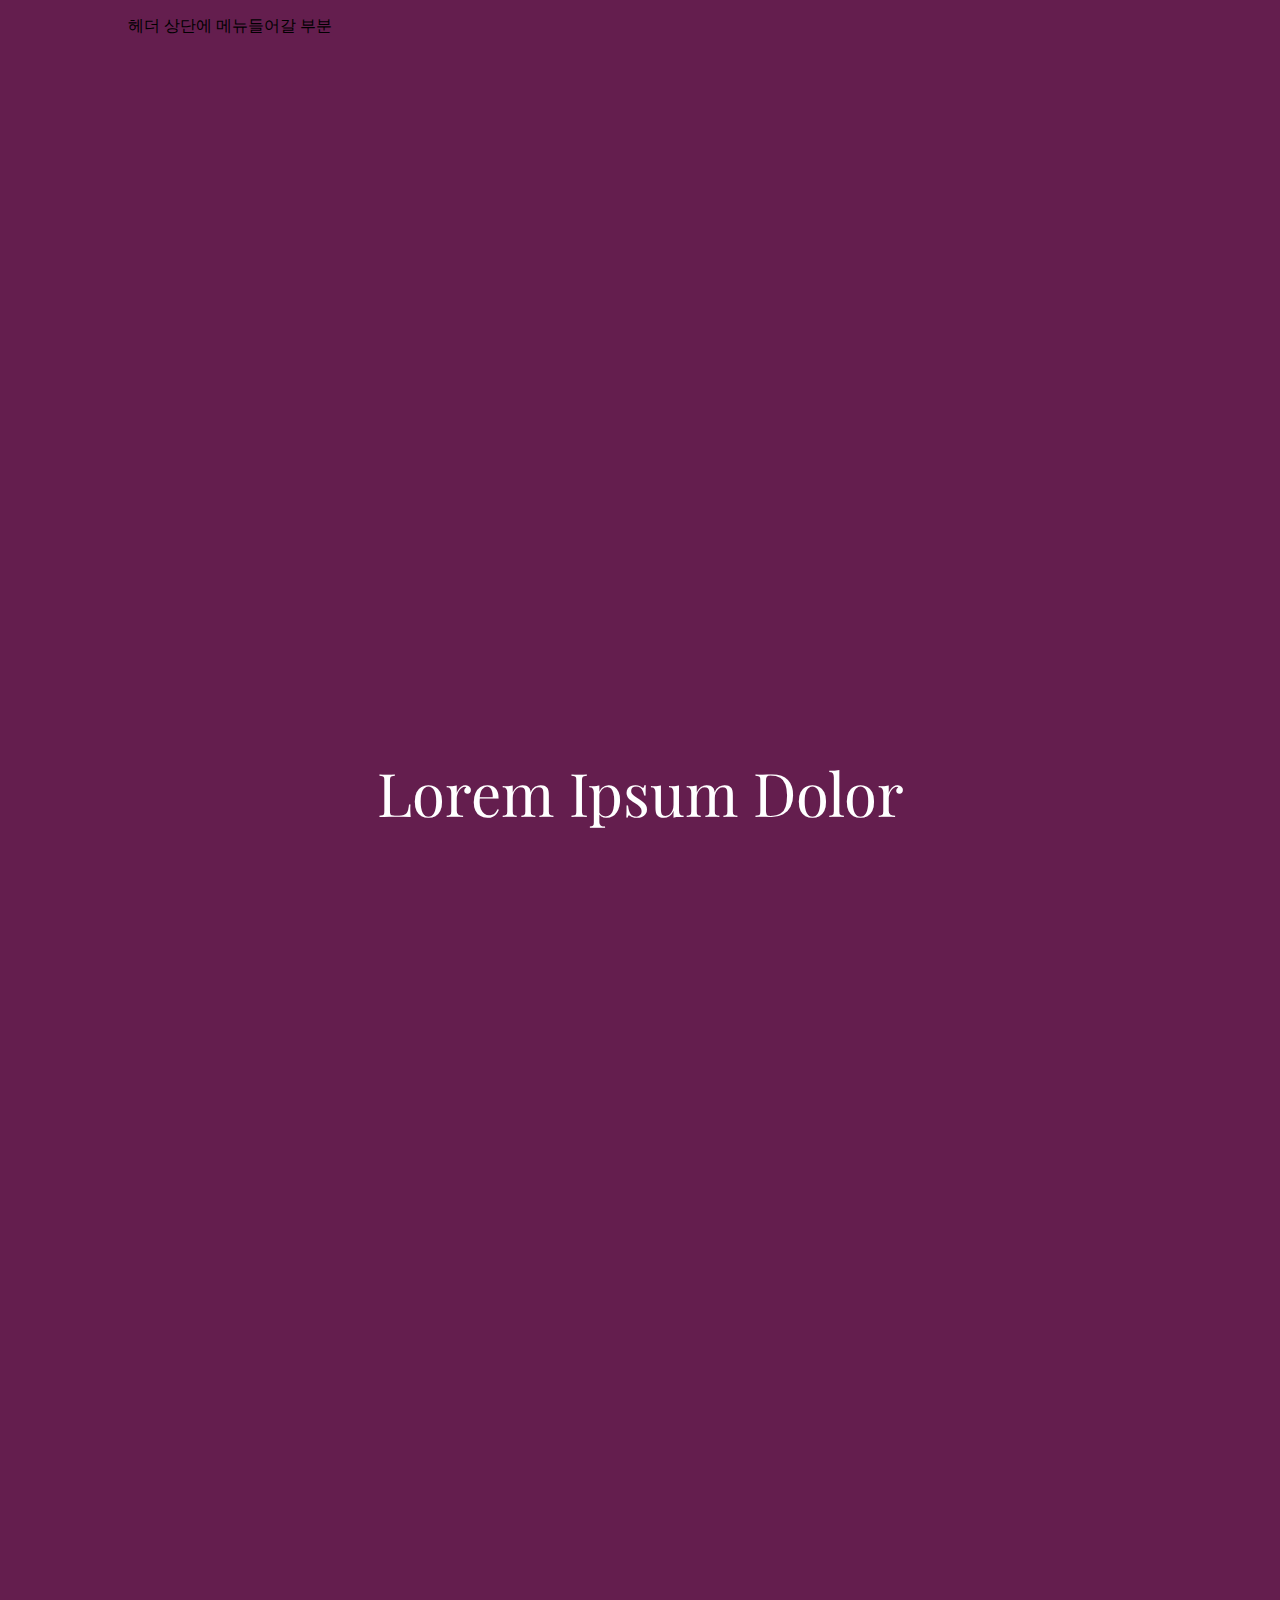
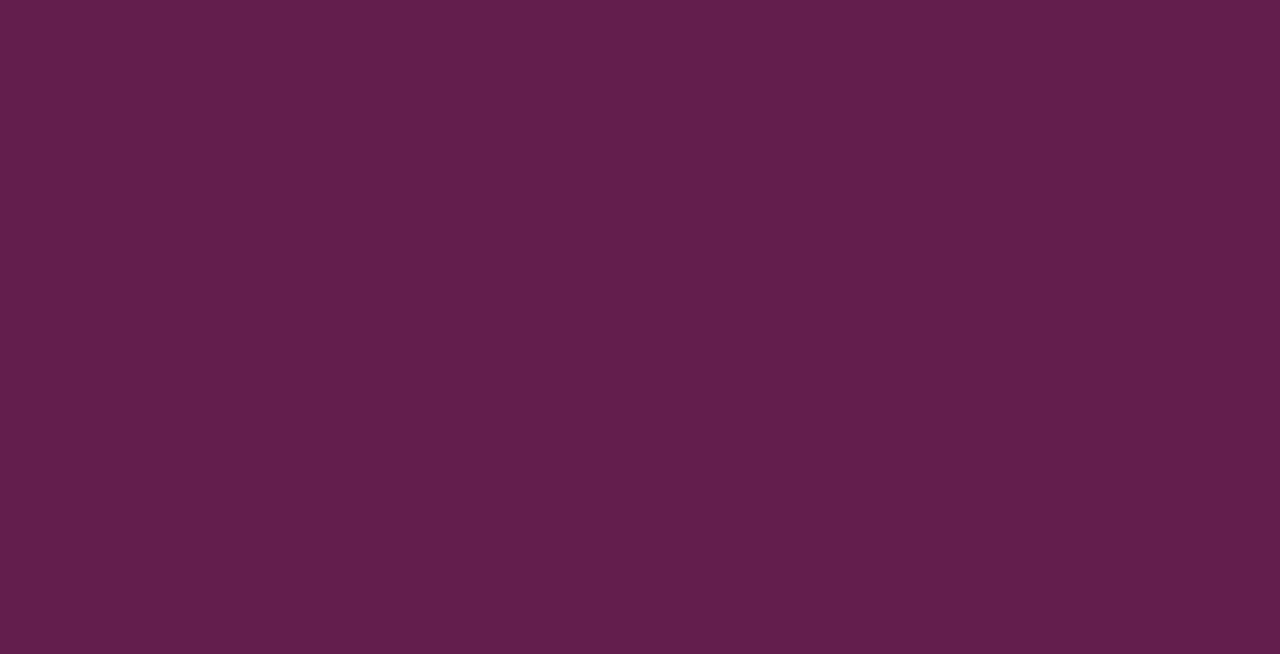
==== wineCellar.html @ 904900d0 "WineHomepage" ====
<!DOCTYPE html>
<html lang="en">

<head>
    <meta charset="UTF-8">
    <meta name="viewport" content="width=device-width, initial-scale=1.0">
    <title>Wine Cellar</title>
    <style>
        @import url('https://fonts.googleapis.com/css2?family=Playfair+Display:ital@1&display=swap');
        @import url("https://use.typekit.net/hgc0dtb.css");

        body {
            background-image: url(../images/wineGlass.png);
            background-blend-mode:overlay;
            background-repeat: no-repeat;
            background-size: 200px;
            background-position: 95% 95%;
            background-attachment: fixed;
            background-color: #641e4e;
            padding: 0px;
            margin: 0px;
        }
        #header {
            width: 80%;
            height: 500px;
            margin-left: 10%;
        }

        #section {
            width: 100%;
            height: 100%;
            position: relative;
        }

        .article1 {
            width: 100%;
            height: 520px;
            overflow: hidden;
            margin: 0px auto;
            position: relative;
            font-family: 'Playfair Display';
        }


        /* .slide{
            width: 300px;
        }
        #slide2{
            margin-left: 85%;
        } */

        .jb-text {
            position: absolute;
            top: 50%;
            width: 100%;
        }

        .jb-text p {
            margin-top: -24px;
            text-align: center;
            font-size: 60px;
            color: #ffffff;
        }

        .article2 {
            width: 1200px;
            min-width: 786px;
        }

        #cellar1,
        #cellar2,
        #cellar3 {

            width: 60%;
            min-height: 340px;
            margin-top: 0%;
            margin-left: 20%;
            margin-right: 20%;
            margin-bottom: 10px;
            padding-top: 20px;
            padding-bottom: 25%;
            box-sizing: border-box;
            position: relative;
            max-width: 100%;

        }

        .article2 img {
            position: absolute;
            width: 50%;
            min-width: 300px;
            height: auto;
            float: left;
            padding: 0%;
            opacity: 0;
            box-shadow: 3px 3px 20px rgb(0, 0, 0);
        }

        #text {
            position: absolute;
            float: right;
            width: 50%;
            min-width: 300px;
            margin-top: 5%;
            margin-left: 55%;
            color: whitesmoke;
        }

        #text h3 {
            opacity: 0;
            font-family: 'Garamond';
            font-size: 35px;
        }

        #text p {
            opacity: 0;
        }

        #footer {
            width: 60%;
            margin-left: 20%;
            margin-right: 20%;
        }

        #btn {
            background: url("../images/GoTop.png") no-repeat;
            background-size: 30px;
            margin-left: 50%;
            margin-left: 50%;
            width: 60px;
            height: 60px;
            cursor: pointer;
            border: 0;
            outline: 0;

        }

        #footerImg {
            position: fixed;
        }
    </style>
    <script src="js/jquery-1.12.4.min.js"></script>
    <script>
        $(document).ready(function () {
            // setInterval(move, 1000);
            // var count = 1;
            // function move() {

            //     if (count == 1) {
            //         $("#slide1").animate({ marginLeft: "+=85%" }, 10000);
            //         $("#slide2").animate({ marginLeft: "-=85%" }, 10000);

            //         count--;
            //     } else if (count == 0) {
            //         $("#slide1").animate({ marginLeft: "-=85%" }, 10000);
            //         $("#slide2").animate({ marginLeft: "+=85%" }, 10000);

            //         count++;
            //     } 
            // }

            $(window).scroll(function () {
                var arr = ["#cellar1 img", "#cellar1 h3", "#cellar1 p", "#cellar2 img", "#cellar2 h3", "#cellar2 p", "#cellar3 img", "#cellar3 h3", "#cellar3 p"];
                for (var i = 0; i < arr.length; i++) {

                    $(arr[i]).each(function (i) {

                        var bottom_of_element = $(this).offset().top + $(this).outerHeight();
                        var bottom_of_window = $(window).scrollTop() + $(window).height();

                        if (bottom_of_window > bottom_of_element) {
                            $(this).animate({ 'opacity': '1', 'margin-top': '5%' }, 1500);
                        }

                    });

                }
            });

            $("#btn").click(function () {
                window.scrollTo({ top: 0, behavior: 'smooth' });
            })

        });


    </script>
</head>

<body>
    <div id="content">
        <div id="header">
            <p>헤더 상단에 메뉴들어갈 부분</p>
            <br />
            <br />
            <br />
            <br />
            <br />
            <br />
        </div>
        <div id="section">
            <!-- 비디오 들어갈 부분 -->
            <!-- <img src="../images/grapeSkecth4.png" class="slide" id="slide1"> -->
            <div class="article1" id="video">
                <video muted autoplay loop>
                    <source src="../images/cellarvideo.mp4" type="video/mp4">
                    <strong>Your browser does not support the video tag.</strong>
                </video>
                <div class="jb-text">
                    <p>Lorem Ipsum Dolor</p>
                </div>
            </div>
            <!-- <img src="../images/grapeSkecth4.png" class="slide" id="slide2"> -->
            <!-- 사진하고 와인셀러 설명 들어갈 부분 -->
            <div class="article2" id="cellar1">
                <img src="../images/cellar1.jpg">
                <div id="text">
                    <h3>InJoy at Home 2021 Holiday Collection</h3>
                    <p>We are grateful for many things like home-cooked meals that offer a lovely way to slow down and
                        connect
                        around the dinner table. From holiday favorite wines to virtual tastings, we hope to bring joy
                        to
                        your
                        home this year.</p>
                </div>
            </div>
            <div class="article2" id="cellar2">
                <img src="../images/cellar2.jpg">
                <div id="text">
                    <h3>InJoy at Home 2021 Holiday Collection</h3>
                    <p>We are grateful for many things like home-cooked meals that offer a lovely way to slow down and
                        connect
                        around the dinner table. From holiday favorite wines to virtual tastings, we hope to bring joy
                        to
                        your
                        home
                        this year.</p>
                </div>
            </div>
            <div class="article2" id="cellar3">
                <img src="../images/cellar3.jpg">
                <div id="text">
                    <h3>InJoy at Home 2021 Holiday Collection</h3>
                    <p>We are grateful for many things like home-cooked meals that offer a lovely way to slow down and
                        connect
                        around the dinner table. From holiday favorite wines to virtual tastings, we hope to bring joy
                        to
                        your
                        home
                        this year.</p>
                </div>
            </div>
            <div id="footer">
                <br />
                <br />
                <br />
                <br />
                <br />
                <br />
                <input type="button" id="btn">
            </div>
        </div>
</body>

</html>
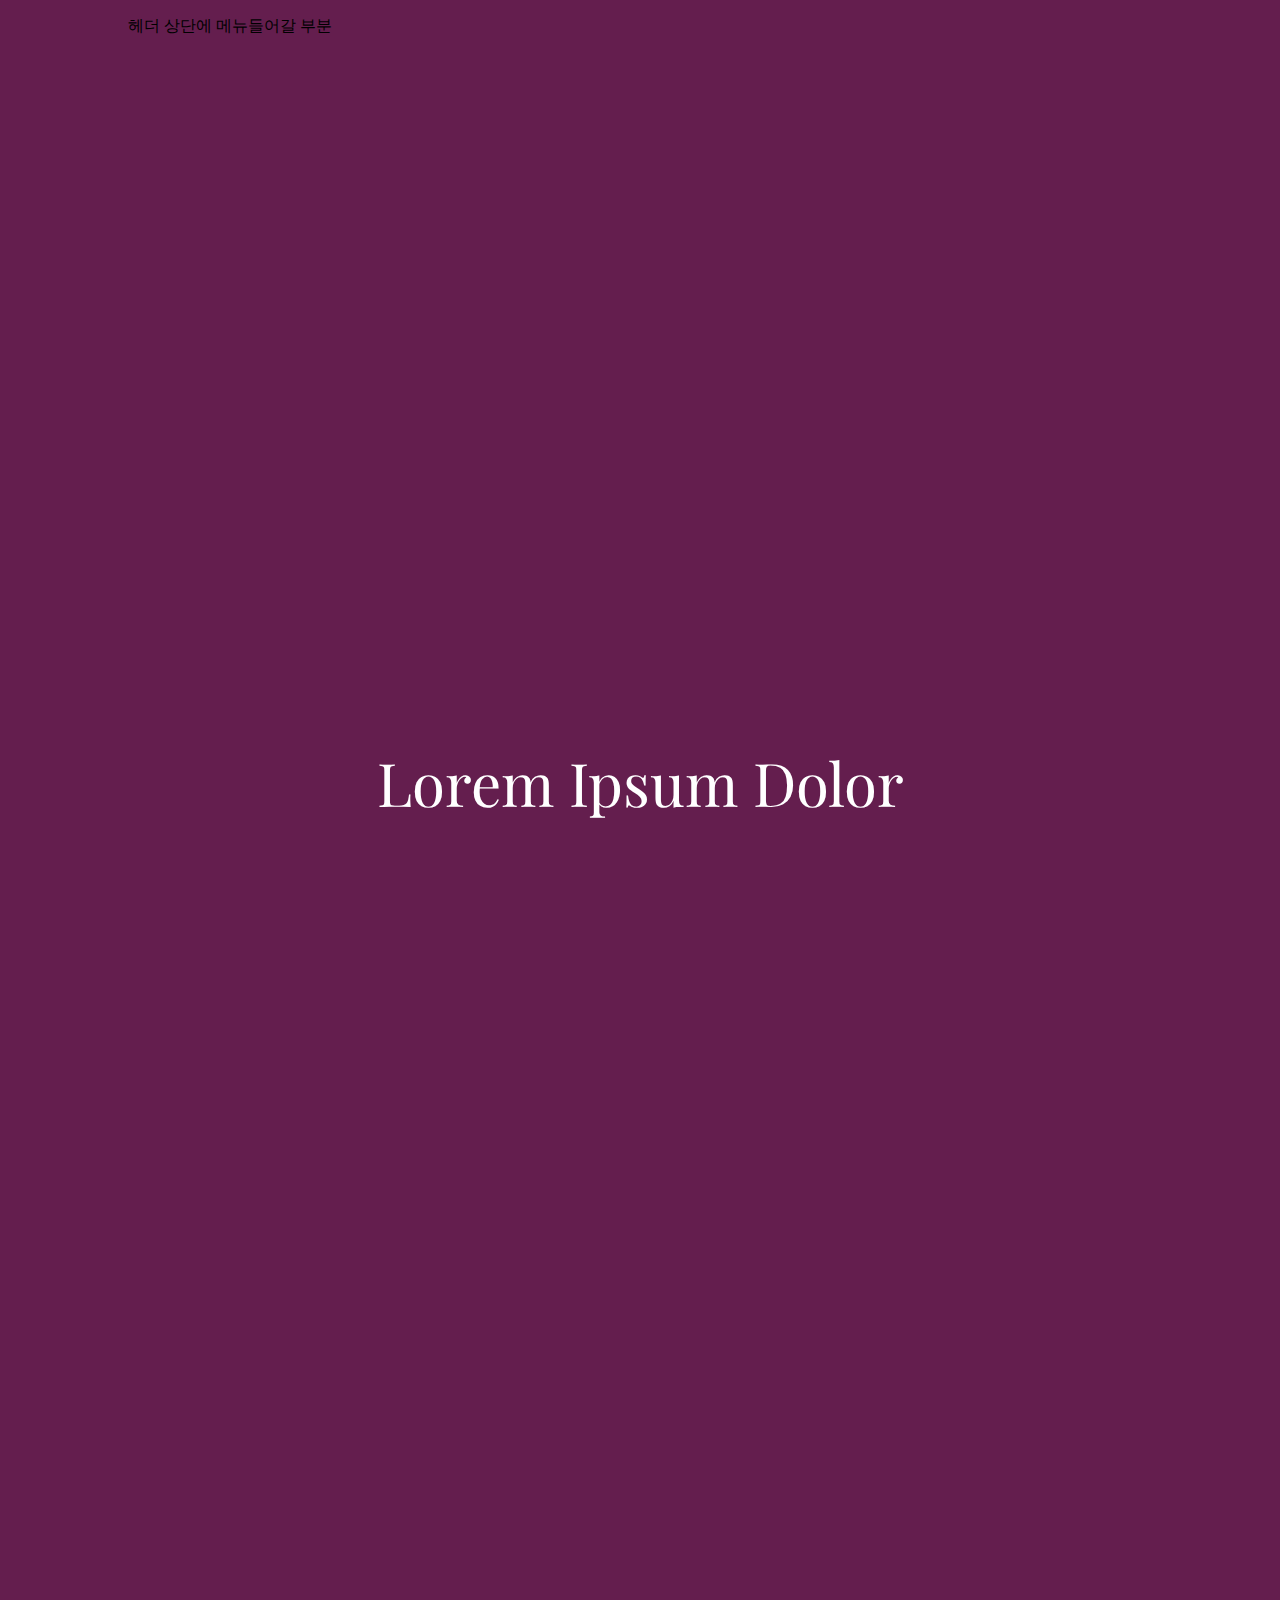
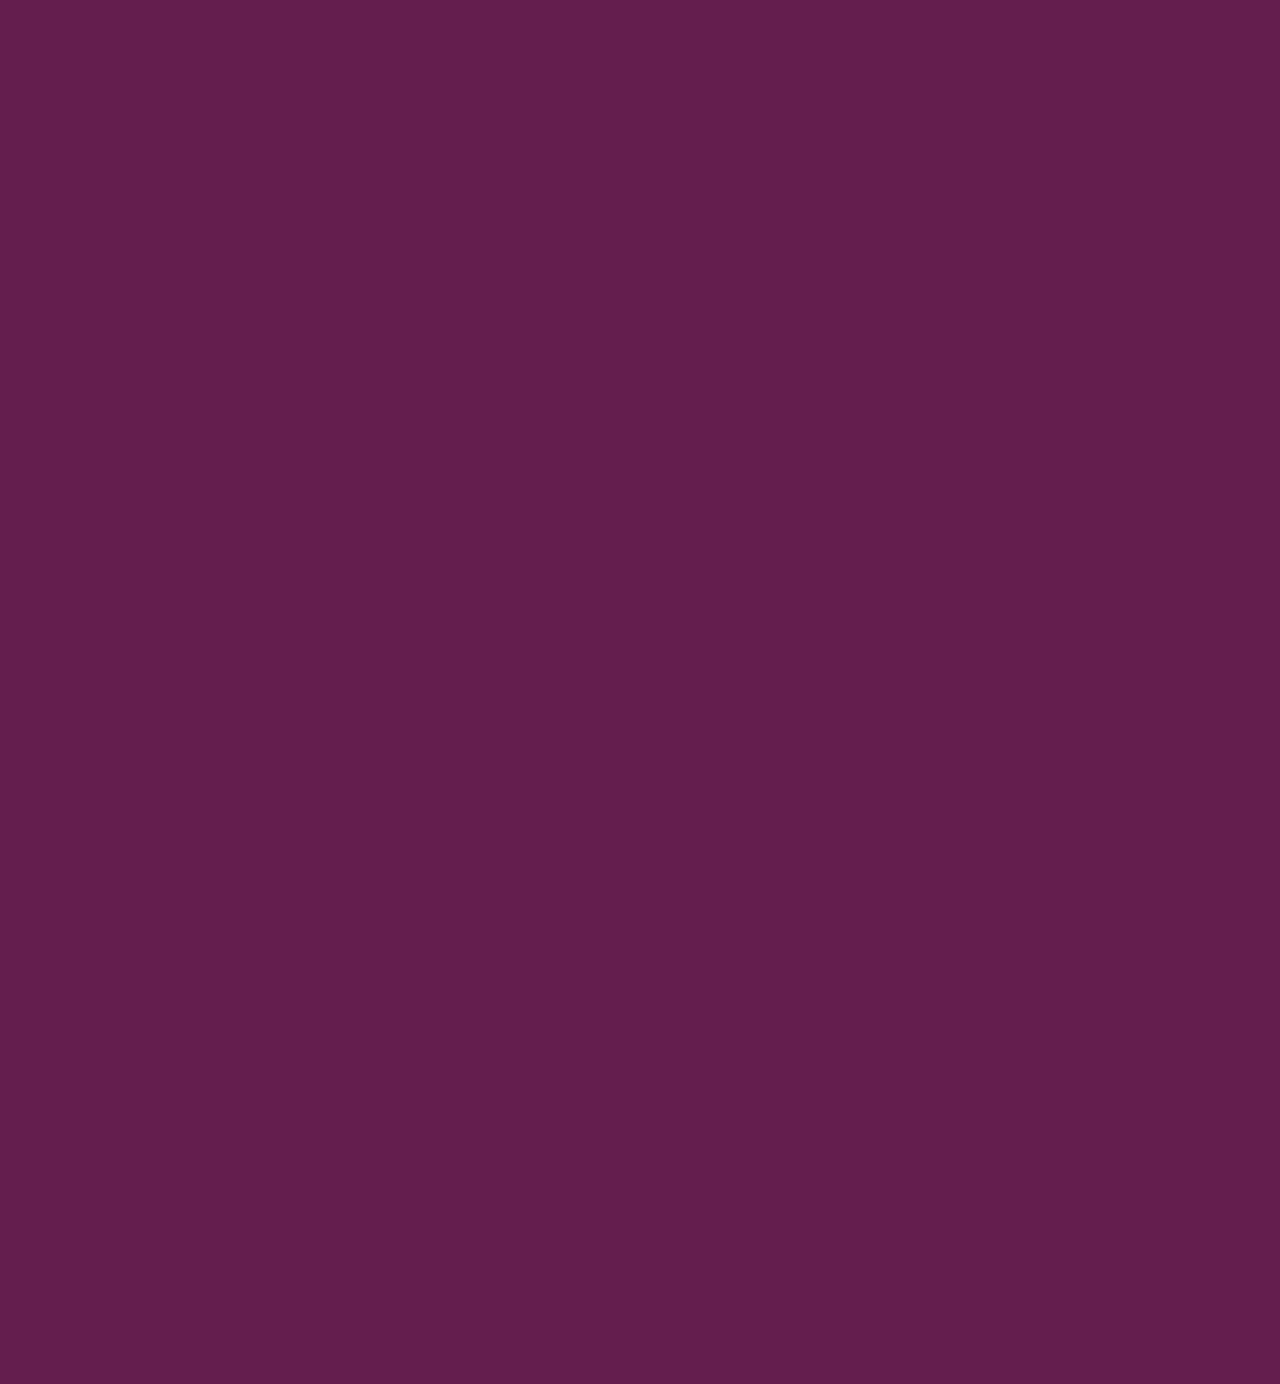
==== commit bc1ddafa: "WineHomepage day3" ====
--- a/wineCellar.html
+++ b/wineCellar.html
@@ -7,12 +7,11 @@
     <title>Wine Cellar</title>
     <style>
         @import url('https://fonts.googleapis.com/css2?family=Playfair+Display:ital@1&display=swap');
-        @import url("https://use.typekit.net/hgc0dtb.css");
 
         body {
             background-image: url(../images/wineGlass.png);
-            background-blend-mode:overlay;
             background-repeat: no-repeat;
+            background-blend-mode: soft-light;
             background-size: 200px;
             background-position: 95% 95%;
             background-attachment: fixed;
@@ -20,6 +19,7 @@
             padding: 0px;
             margin: 0px;
         }
+
         #header {
             width: 80%;
             height: 500px;
@@ -29,25 +29,21 @@
         #section {
             width: 100%;
             height: 100%;
-            position: relative;
         }
 
         .article1 {
-            width: 100%;
-            height: 520px;
+            min-width: 786px;
+            height: 500px;
             overflow: hidden;
-            margin: 0px auto;
+            margin-bottom: 50px;
             position: relative;
             font-family: 'Playfair Display';
         }
 
 
-        /* .slide{
-            width: 300px;
-        }
-        #slide2{
-            margin-left: 85%;
-        } */
+        video {
+            width: 100%;
+        }
 
         .jb-text {
             position: absolute;
@@ -64,12 +60,14 @@
 
         .article2 {
             width: 1200px;
-            min-width: 786px;
+            min-width: 600px;
         }
 
         #cellar1,
         #cellar2,
-        #cellar3 {
+        #cellar3,
+        #cellar4,
+        #cellar5 {
 
             width: 60%;
             min-height: 340px;
@@ -93,7 +91,7 @@
             float: left;
             padding: 0%;
             opacity: 0;
-            box-shadow: 3px 3px 20px rgb(0, 0, 0);
+            box-shadow: 3px 3px 20px rgb(32, 5, 21);
         }
 
         #text {
@@ -101,19 +99,20 @@
             float: right;
             width: 50%;
             min-width: 300px;
-            margin-top: 5%;
+            margin-top: 2%;
             margin-left: 55%;
             color: whitesmoke;
         }
 
         #text h3 {
             opacity: 0;
-            font-family: 'Garamond';
-            font-size: 35px;
+            font-family: 'Playfair Display';
+            font-size: 30px;
         }
 
         #text p {
             opacity: 0;
+            line-height: 180%;
         }
 
         #footer {
@@ -132,8 +131,15 @@
             cursor: pointer;
             border: 0;
             outline: 0;
-
-        }
+            
+
+        }
+
+        #btn:hover {
+            background: url("../images/GoTop2.png") no-repeat;
+            background-size: 30px;
+        }
+
 
         #footerImg {
             position: fixed;
@@ -142,25 +148,10 @@
     <script src="js/jquery-1.12.4.min.js"></script>
     <script>
         $(document).ready(function () {
-            // setInterval(move, 1000);
-            // var count = 1;
-            // function move() {
-
-            //     if (count == 1) {
-            //         $("#slide1").animate({ marginLeft: "+=85%" }, 10000);
-            //         $("#slide2").animate({ marginLeft: "-=85%" }, 10000);
-
-            //         count--;
-            //     } else if (count == 0) {
-            //         $("#slide1").animate({ marginLeft: "-=85%" }, 10000);
-            //         $("#slide2").animate({ marginLeft: "+=85%" }, 10000);
-
-            //         count++;
-            //     } 
-            // }
 
             $(window).scroll(function () {
-                var arr = ["#cellar1 img", "#cellar1 h3", "#cellar1 p", "#cellar2 img", "#cellar2 h3", "#cellar2 p", "#cellar3 img", "#cellar3 h3", "#cellar3 p"];
+                var arr = ["#cellar1 img", "#cellar1 h3", "#cellar1 p", "#cellar2 img", "#cellar2 h3", "#cellar2 p", "#cellar3 img", "#cellar3 h3", "#cellar3 p"
+                    , "#cellar4 img", "#cellar4 h3", "#cellar4 p", "#cellar5 img", "#cellar5 h3", "#cellar5 p"];
                 for (var i = 0; i < arr.length; i++) {
 
                     $(arr[i]).each(function (i) {
@@ -169,7 +160,7 @@
                         var bottom_of_window = $(window).scrollTop() + $(window).height();
 
                         if (bottom_of_window > bottom_of_element) {
-                            $(this).animate({ 'opacity': '1', 'margin-top': '5%' }, 1500);
+                            $(this).animate({ 'opacity': '1', 'margin-top': '0%' }, 1500);
                         }
 
                     });
@@ -198,68 +189,76 @@
             <br />
             <br />
         </div>
+
         <div id="section">
             <!-- 비디오 들어갈 부분 -->
-            <!-- <img src="../images/grapeSkecth4.png" class="slide" id="slide1"> -->
             <div class="article1" id="video">
                 <video muted autoplay loop>
                     <source src="../images/cellarvideo.mp4" type="video/mp4">
-                    <strong>Your browser does not support the video tag.</strong>
                 </video>
                 <div class="jb-text">
                     <p>Lorem Ipsum Dolor</p>
                 </div>
             </div>
-            <!-- <img src="../images/grapeSkecth4.png" class="slide" id="slide2"> -->
             <!-- 사진하고 와인셀러 설명 들어갈 부분 -->
             <div class="article2" id="cellar1">
+                <img src="../images/harvest-grape.jpg">
+                <div id="text">
+
+                    <h3>How sweet you are!</h3>
+                    <p>와인에 적정한 알콜 도수를 얻기 위한 포도의 당도는 22~25brix 입니다.
+                        저희 농장에서는 당도 검사를 철저히 수행하고 있으며,
+                        당도가 22brix에 미치지 않는 포도로는 와인을 만들지 않습니다.</p>
+                </div>
+            </div>
+            <div class="article2" id="cellar2">
                 <img src="../images/cellar1.jpg">
                 <div id="text">
-                    <h3>InJoy at Home 2021 Holiday Collection</h3>
-                    <p>We are grateful for many things like home-cooked meals that offer a lovely way to slow down and
-                        connect
-                        around the dinner table. From holiday favorite wines to virtual tastings, we hope to bring joy
-                        to
-                        your
-                        home this year.</p>
-                </div>
-            </div>
-            <div class="article2" id="cellar2">
-                <img src="../images/cellar2.jpg">
-                <div id="text">
-                    <h3>InJoy at Home 2021 Holiday Collection</h3>
-                    <p>We are grateful for many things like home-cooked meals that offer a lovely way to slow down and
-                        connect
-                        around the dinner table. From holiday favorite wines to virtual tastings, we hope to bring joy
-                        to
-                        your
-                        home
-                        this year.</p>
+                    <h3>Careful, Wonderful</h3>
+                    <p>알콜은 발효 온도에 따라 맛에 영향을 미치는 민감한 액체입니다.
+                        와인은 온도의 급격한 변화를 싫어하는 탓에,
+                        한여름에도 겨울에도 온도 유지에 특히나 신경을 쓰고 있습니다.
+                        고급와인일수록 저온에서 숙성되며,
+                        가장 맛있는 와인이 발효 되기 위해서 적정한 온도는 25℃입니다.</p>
                 </div>
             </div>
             <div class="article2" id="cellar3">
+                <img src="../images/woodCellar.jpg">
+                <div id="text">
+                    <h3>Perfect Humidity For Perfect Wine</h3>
+                    <p>와인은 햇빛에 노출 되는 것이 좋지 않기 때문에 어두운 곳에서 실내습도 약 60~70%를 유지하며 숙성해야합니다.
+                        이러한 까다로운 조건을 유지하여 약 40일간 2번의 발효과정을 거치면 와인이 완성됩니다.</p>
+                </div>
+            </div>
+            <div class="article2" id="cellar4">
+                <img src="../images/DecantingWine.jpg">
+                <div id="text">
+                    <h3>Special Wine Made By Specialists</h3>
+                    <p>숙성이 끝난 와인은 불순물이 없는지
+                        다년간의 경력을 가진 와인 스페셜리스트들이 직접 수작업으로 초에 비추어 상태를 점검합니다.</p>
+                </div>
+            </div>
+            <div class="article2" id="cellar5">
                 <img src="../images/cellar3.jpg">
                 <div id="text">
-                    <h3>InJoy at Home 2021 Holiday Collection</h3>
-                    <p>We are grateful for many things like home-cooked meals that offer a lovely way to slow down and
-                        connect
-                        around the dinner table. From holiday favorite wines to virtual tastings, we hope to bring joy
-                        to
-                        your
-                        home
-                        this year.</p>
-                </div>
-            </div>
-            <div id="footer">
-                <br />
-                <br />
-                <br />
-                <br />
-                <br />
-                <br />
-                <input type="button" id="btn">
+                    <h3>Worth The Wait</h3>
+                    <p>와인은 보통 1년정도 숙성되면 맛이 들지만
+                        더 깊은 맛을 얻고 싶으시다면 장기 숙성을 하는 것도 좋은 방법입니다.
+                        더 큰 즐거움을 위해 조금 아껴두었다가 즐겨보시는 것은 어떨까요?
+                    </p>
+                </div>
             </div>
         </div>
+        <div id="footer">
+            <br />
+            <br />
+            <br />
+            <br />
+            <br />
+            <br />
+            <input type="button" id="btn">
+        </div>
+    </div>
 </body>
 
 </html>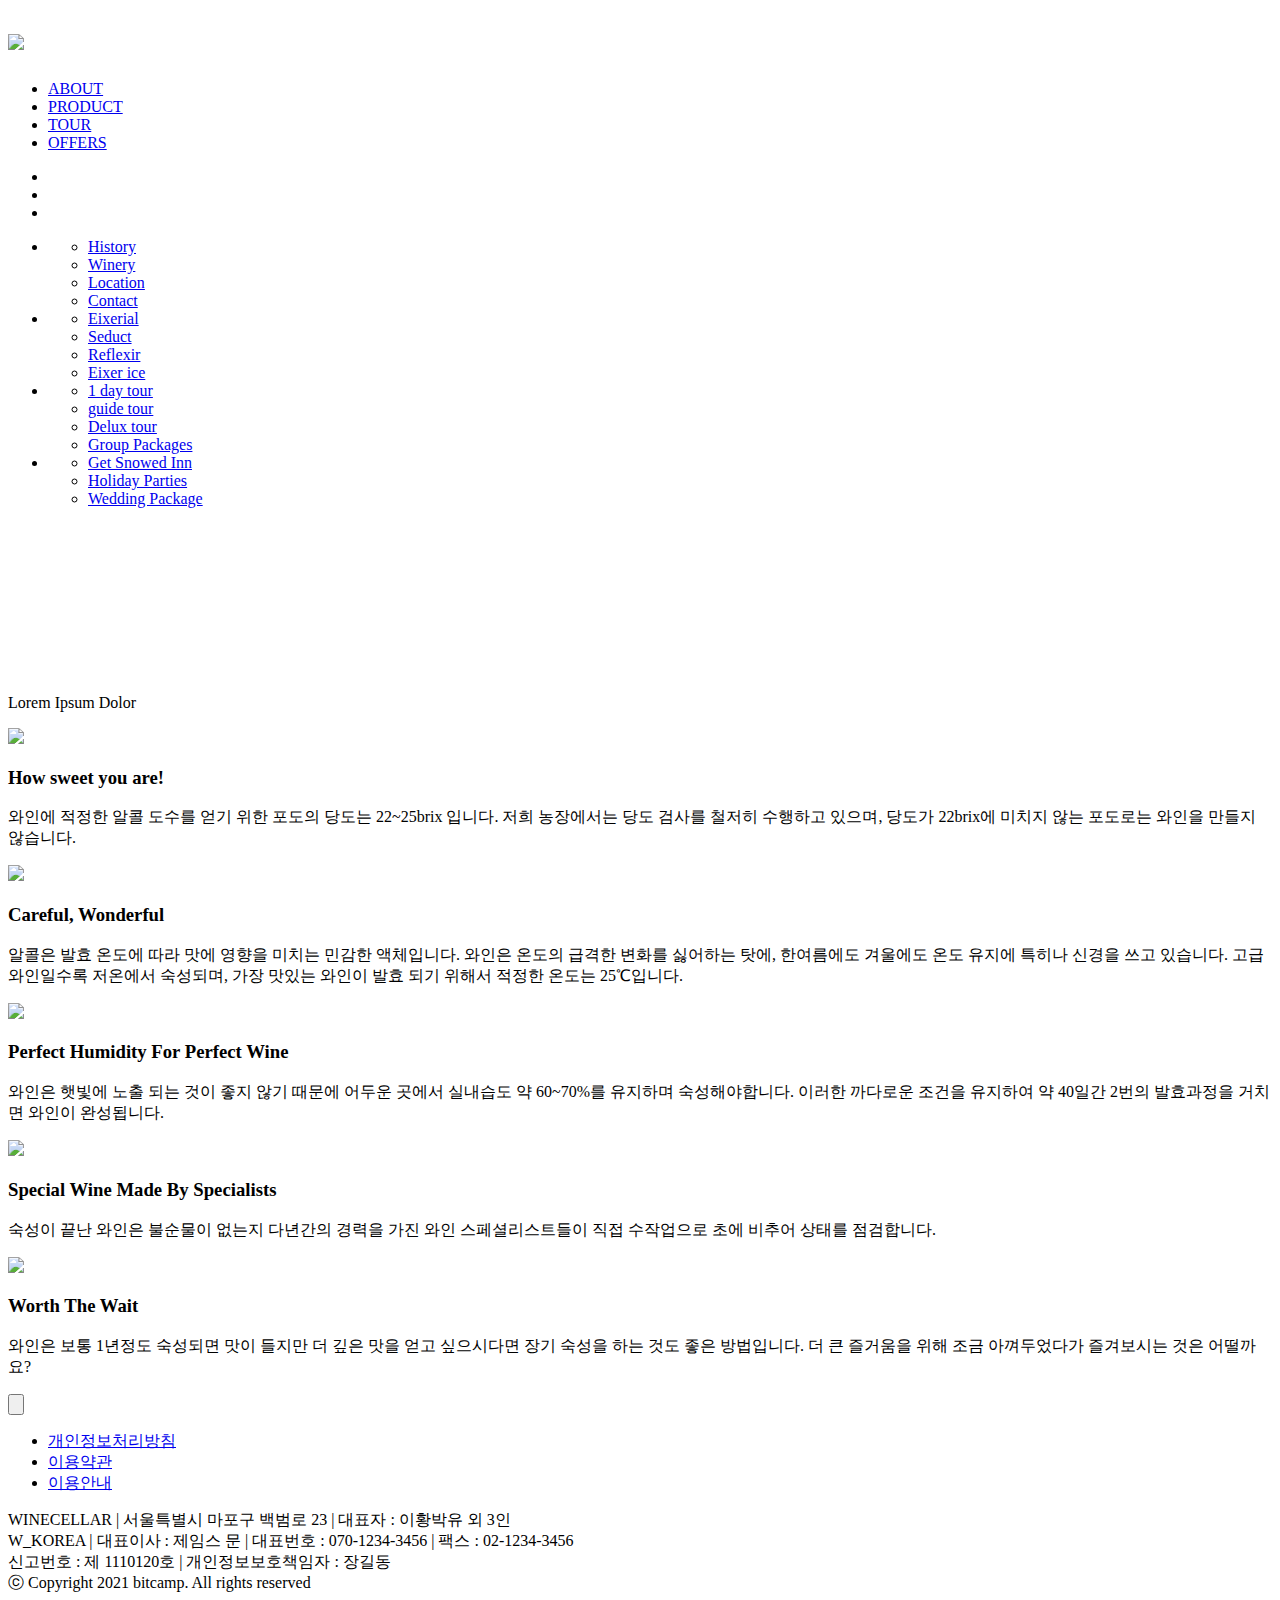
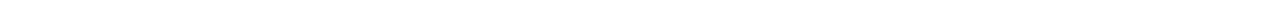
==== commit 864fc6aa: "WineHomepage 6일차" ====
--- a/wineCellar.html
+++ b/wineCellar.html
@@ -5,201 +5,78 @@
     <meta charset="UTF-8">
     <meta name="viewport" content="width=device-width, initial-scale=1.0">
     <title>Wine Cellar</title>
-    <style>
-        @import url('https://fonts.googleapis.com/css2?family=Playfair+Display:ital@1&display=swap');
-
-        body {
-            background-image: url(../images/wineGlass.png);
-            background-repeat: no-repeat;
-            background-blend-mode: soft-light;
-            background-size: 200px;
-            background-position: 95% 95%;
-            background-attachment: fixed;
-            background-color: #641e4e;
-            padding: 0px;
-            margin: 0px;
-        }
-
-        #header {
-            width: 80%;
-            height: 500px;
-            margin-left: 10%;
-        }
-
-        #section {
-            width: 100%;
-            height: 100%;
-        }
-
-        .article1 {
-            min-width: 786px;
-            height: 500px;
-            overflow: hidden;
-            margin-bottom: 50px;
-            position: relative;
-            font-family: 'Playfair Display';
-        }
-
-
-        video {
-            width: 100%;
-        }
-
-        .jb-text {
-            position: absolute;
-            top: 50%;
-            width: 100%;
-        }
-
-        .jb-text p {
-            margin-top: -24px;
-            text-align: center;
-            font-size: 60px;
-            color: #ffffff;
-        }
-
-        .article2 {
-            width: 1200px;
-            min-width: 600px;
-        }
-
-        #cellar1,
-        #cellar2,
-        #cellar3,
-        #cellar4,
-        #cellar5 {
-
-            width: 60%;
-            min-height: 340px;
-            margin-top: 0%;
-            margin-left: 20%;
-            margin-right: 20%;
-            margin-bottom: 10px;
-            padding-top: 20px;
-            padding-bottom: 25%;
-            box-sizing: border-box;
-            position: relative;
-            max-width: 100%;
-
-        }
-
-        .article2 img {
-            position: absolute;
-            width: 50%;
-            min-width: 300px;
-            height: auto;
-            float: left;
-            padding: 0%;
-            opacity: 0;
-            box-shadow: 3px 3px 20px rgb(32, 5, 21);
-        }
-
-        #text {
-            position: absolute;
-            float: right;
-            width: 50%;
-            min-width: 300px;
-            margin-top: 2%;
-            margin-left: 55%;
-            color: whitesmoke;
-        }
-
-        #text h3 {
-            opacity: 0;
-            font-family: 'Playfair Display';
-            font-size: 30px;
-        }
-
-        #text p {
-            opacity: 0;
-            line-height: 180%;
-        }
-
-        #footer {
-            width: 60%;
-            margin-left: 20%;
-            margin-right: 20%;
-        }
-
-        #btn {
-            background: url("../images/GoTop.png") no-repeat;
-            background-size: 30px;
-            margin-left: 50%;
-            margin-left: 50%;
-            width: 60px;
-            height: 60px;
-            cursor: pointer;
-            border: 0;
-            outline: 0;
-            
-
-        }
-
-        #btn:hover {
-            background: url("../images/GoTop2.png") no-repeat;
-            background-size: 30px;
-        }
-
-
-        #footerImg {
-            position: fixed;
-        }
-    </style>
-    <script src="js/jquery-1.12.4.min.js"></script>
-    <script>
-        $(document).ready(function () {
-
-            $(window).scroll(function () {
-                var arr = ["#cellar1 img", "#cellar1 h3", "#cellar1 p", "#cellar2 img", "#cellar2 h3", "#cellar2 p", "#cellar3 img", "#cellar3 h3", "#cellar3 p"
-                    , "#cellar4 img", "#cellar4 h3", "#cellar4 p", "#cellar5 img", "#cellar5 h3", "#cellar5 p"];
-                for (var i = 0; i < arr.length; i++) {
-
-                    $(arr[i]).each(function (i) {
-
-                        var bottom_of_element = $(this).offset().top + $(this).outerHeight();
-                        var bottom_of_window = $(window).scrollTop() + $(window).height();
-
-                        if (bottom_of_window > bottom_of_element) {
-                            $(this).animate({ 'opacity': '1', 'margin-top': '0%' }, 1500);
-                        }
-
-                    });
-
-                }
-            });
-
-            $("#btn").click(function () {
-                window.scrollTo({ top: 0, behavior: 'smooth' });
-            })
-
-        });
-
-
-    </script>
+    <link rel="stylesheet" href="css/wineCellar.css">
+
 </head>
 
 <body>
     <div id="content">
-        <div id="header">
-            <p>헤더 상단에 메뉴들어갈 부분</p>
-            <br />
-            <br />
-            <br />
-            <br />
-            <br />
-            <br />
-        </div>
-
+        <div class="header">
+            <div class="menubar">
+                <h1>
+                    <a id="logodefault" href="#">
+                        <img src="../images/logo.jpg" style="margin-top:5px;height:80px;">
+                    </a>
+                </h1>
+                <ul class="nav">
+                    <li><a href="#" class="unprepared menu1">ABOUT</a></li>
+                    <li><a href="product.html" class="prepared menu2">PRODUCT</a></li>
+                    <li><a href="#" class="unprepared menu3">TOUR</a></li>
+                    <li><a href="#" class="unprepared menu4">OFFERS</a></li>
+                </ul>
+                <ul class="sideMenu">
+                    <li><a href="https://twitter.com/?lang=ko"><i class="fab fa-twitter"></a></i></li>
+                    <li><a href="https://www.facebook.com/"><i class="fab fa-facebook-f"></a></i></li>
+                    <li><a href="https://www.instagram.com/"><i class="fab fa-instagram"></i></a></li>
+                   
+                </ul>
+            </div>
+        </div>
+        <div class="subMenu">
+            <ul>
+                <li>
+                    <ul class="sub1">
+                        <li><a href="#" class="unprepared">History</a></li>
+                        <li><a class="prepared" href="wineCellar.html">Winery</a></li>
+                        <li><a href="#" class="unprepared">Location</a></li>
+                        <li><a href="#" class="unprepared">Contact</a></li>
+                    </ul>
+                </li>
+                <li>
+                    <ul class="sub2">
+                        <li><a href="#" class="unprepared">Eixerial</a></li>
+                        <li><a href="#" class="unprepared">Seduct</a></li>
+                        <li><a href="#" class="unprepared">Reflexir</a></li>
+                        <li><a href="#" class="unprepared">Eixer ice</a></li>
+                    </ul>
+                </li>
+                <li>
+                    <ul class="sub3">
+                        <li><a class="prepared" href="tourpage.html">1 day tour</a></li>
+                        <li><a href="#" class="unprepared">guide tour</a></li>
+                        <li><a href="#" class="unprepared">Delux tour</a></li>
+                        <li><a href="#" class="unprepared">Group Packages</a></li>
+                    </ul>
+                </li>
+                <li>
+                    <ul class="sub4">
+                        <li><a class="prepared" href="getSnowedInn.html">Get Snowed Inn</a></li>
+                        <li><a class="prepared" href="holidayparties.html">Holiday Parties</a></li>
+                        <li><a href="#" class="unprepared">Wedding Package</a></li>
+                    </ul>
+                </li>
+            </ul>
+        </div>
+        <!-- 비디오 들어갈 부분 -->
+        <div class="article1" id="video">
+            <video muted autoplay loop>
+                <source src="../images/cellarvideo.mp4" type="video/mp4">
+            </video>
+            <div class="jb-text">
+                <p>Lorem Ipsum Dolor</p>
+            </div>
+        </div>
         <div id="section">
-            <!-- 비디오 들어갈 부분 -->
-            <div class="article1" id="video">
-                <video muted autoplay loop>
-                    <source src="../images/cellarvideo.mp4" type="video/mp4">
-                </video>
-                <div class="jb-text">
-                    <p>Lorem Ipsum Dolor</p>
-                </div>
-            </div>
             <!-- 사진하고 와인셀러 설명 들어갈 부분 -->
             <div class="article2" id="cellar1">
                 <img src="../images/harvest-grape.jpg">
@@ -249,16 +126,79 @@
                 </div>
             </div>
         </div>
-        <div id="footer">
-            <br />
-            <br />
-            <br />
-            <br />
-            <br />
-            <br />
-            <input type="button" id="btn">
+        <input type="button" id="btn">
+        <div class="section footer fp-auto-height">
+            <div class="wrapper">
+                <div class="comInfo">
+                    <ul id="endBarList">
+                        <li><a href="#">개인정보처리방침</a></li>
+                        <li><a href="#">이용약관</a></li>
+                        <li><a href="#">이용안내</a></i>
+                    </ul>
+                    <p>WINECELLAR | 서울특별시 마포구 백범로 23 | 대표자 : 이황박유 외 3인<br>
+                        W_KOREA | 대표이사 : 제임스 문 | 대표번호 : 070-1234-3456 | 팩스 : 02-1234-3456<br>
+                        신고번호 : 제 1110120호 | 개인정보보호책임자 : 장길동 <br>
+                        <span id="fontHeight"> ⓒ Copyright 2021 bitcamp. All rights reserved </span>
+                    </p>
+                </div>
+            </div>
         </div>
     </div>
+    <script src="https://kit.fontawesome.com/f4e4c2bb13.js" crossorigin="anonymous"></script>
+    <script src="js/jquery-1.12.4.min.js"></script>
+    <script>
+        $(document).ready(function () {
+
+            $(window).scroll(function () {
+                var arr = ["#cellar1 img", "#cellar1 h3", "#cellar1 p", "#cellar2 img", "#cellar2 h3", "#cellar2 p", "#cellar3 img", "#cellar3 h3", "#cellar3 p"
+                    , "#cellar4 img", "#cellar4 h3", "#cellar4 p", "#cellar5 img", "#cellar5 h3", "#cellar5 p"];
+                for (var i = 0; i < arr.length; i++) {
+
+                    $(arr[i]).each(function (i) {
+
+                        var bottom_of_element = $(this).offset().top + $(this).outerHeight();
+                        var bottom_of_window = $(window).scrollTop() + $(window).height();
+
+                        if (bottom_of_window > bottom_of_element) {
+                            $(this).animate({ 'opacity': '1', 'margin-top': '0%' }, 1500);
+                        }
+
+                    });
+
+                }
+            });
+
+            $("#btn").click(function () {
+                window.scrollTo({ top: 0, behavior: 'smooth' });
+            })
+
+            $(".menubar").hover(function () {//메뉴바에 hover발생시 서브메뉴 슬라이드
+                $(".subMenu").stop().slideDown(400);
+            }, function () {
+                $(".subMenu").stop().slideUp(600);
+            });
+            $(".subMenu").hover(function () {
+                $(".subMenu").stop().slideDown(400);
+            }, function () {
+                $(".subMenu").stop().slideUp(600);
+            });
+            $('.header a,.subMenu a').hover(function () {
+                $('.header a.unprepared,.subMenu a.unprepared').css('color', '#bbb');
+                $('.header a.prepared,.subMenu a.prepared').css('color', 'rgb(255, 100, 100)');
+            }, function () {
+                $('.header a.unprepared,.subMenu a.unprepared').css('color', 'whitesmoke');
+                $('.header a.prepared,.subMenu a.prepared').css('color', 'whitesmoke');
+            });
+
+
+            $(".subMenu ul li ul").hover(function () {//서브메뉴 ul에 hover되면 메뉴바에 빨간 줄 효과 주기
+                num = $(this).get(0).className.substr(3, 1);//hover된 ul의 클래스 넘버 추출
+                $("div.menubar ul.nav li a.menu" + num).toggleClass("linebar");//동일한 넘버의 메뉴바 클래스에 css적용된 클래스 입력
+            }); 
+        });
+
+
+    </script>
 </body>
 
 </html>